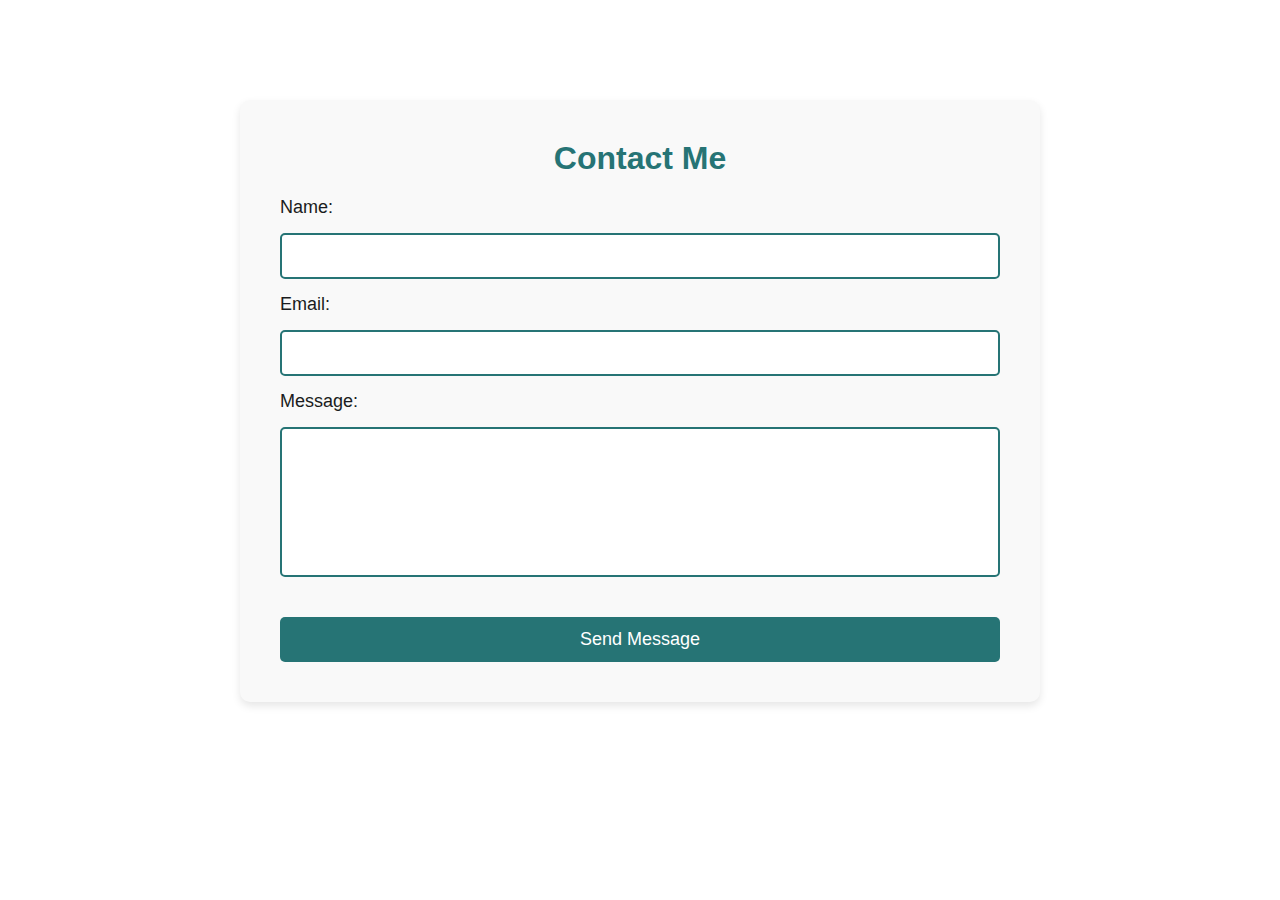
==== contact.html @ 5ce57ed1 "contact form" ====
<!DOCTYPE html>
<html lang="en">
<head>
    <meta charset="UTF-8">
    <meta name="viewport" content="width=device-width, initial-scale=1.0">
    <title>Contact me</title>
    <script src="https://www.google.com/recaptcha/api.js" async defer></script>
    <link rel="stylesheet" href="styles.css">
</head>
<body>

    <div class="contact-section">
        <h1>Contact Me</h1>
        <form id="contactForm" action="send_email.php" method="POST">
            <label for="name">Name:</label>
            <input type="text" id="name" name="name" required>
    
            <label for="email">Email:</label>
            <input type="email" id="email" name="email" required>
    
            <label for="message">Message:</label>
            <textarea id="message" name="message" required></textarea>
    
            <!-- Google reCAPTCHA -->
            <div class="g-recaptcha" data-sitekey="YOUR_SITE_KEY"></div>
    
            <button type="submit">Send Message</button>
        </form>
    </div>
    

</body>
</html>
---- styles.css ----
:root {
  --text-color: #1a1c20;
  --subtitle-color:#267475;
  --link-color: #267475;
  --background-color: #ffffff;
}

/* Global reset for margin, padding, and box-sizing to avoid inconsistencies across browsers */
* {
  margin: 0;
  padding: 0;
  box-sizing: border-box;
}

/* Smooth scrolling behavior when navigating through anchors */
html {
  scroll-padding-top: 80px; /* Adjust this value based on your navbar height */
}
/* Body styling: Background, text color, and max-width for layout */
body {
  font-family: 'Poppins', sans-serif;
  color: var(--text-color);
  background-color: var(--background-color);
  max-width: 1400px;
  margin: 0 auto;
}

/* Link styling */
a {
  color: var(--link-color);
  text-decoration: none;
}

/* NAVBAR */
nav {
  display: flex; /* Flexbox layout for navbar items */
  justify-content: space-between; /* Space between navbar items */
  align-items: center; /* Vertically center navbar items */
  padding: 0 50px;
  height: 80px;
}

/* Styling for links in the navbar on the left */
nav .left a {
  color: var(--text-color);
  font-size: 22px;
  font-weight: 600;
}

/* Styling for links in the navbar on the right */
nav .right a {
  color: var(--text-color);
  margin: 0 10px;
}

/* Styling for the last link on the right (button-style) */
nav .right a:last-child {
  color: var(--background-color);
  background-color: var(--text-color);
  padding: 5px 15px;
  border-radius: 5px;
}

/* Styling for span within links in navbar */
nav .right a span {
  margin-left: 5px;
}

/* SECTION 1: Hero */
.hero-section {
  display: flex; /* Flexbox for the hero section */
  justify-content: space-between; /* Space between text and image */
  align-items: center; /* Center vertically */
  height: calc(100vh - 80px); /* Full height minus navbar */
  padding: 0 50px;
  gap: 40px; /* Space between text and image */
}

.hero-section .text {
  flex: 5; /* Text section takes 5 parts of the space */

}

.hero-section .text h2 {
  font-size: 45px; /* Larger font size for title */
}

.hero-section .text h1 {
  font-size: 20px; /* Larger font size for title */
  margin-bottom: 15px; /* Adjust this value to control the space */
}

.hero-section .text .links {
  margin-top: 25px;
}

.hero-section .text .links a {
  display: inline-block; /* Inline block for links */
  padding: 5px 10px;
  border: 2px solid var(--link-color);
  border-radius: 5px;
  margin-right: 10px;
  margin-bottom: 10px;
  transition: .1s;
}

.hero-section .text .links a:hover {
  color: var(--text-color);
  border: 2px solid var(--text-color);
}

/* Headshot section in the hero: image */
.hero-section .headshot {
  flex: 2; /* Image section takes 2 parts of the space */
  display: flex;
  justify-content: right;
}

.hero-section .headshot img {
  width: 350px;
  border-radius: 50%; /* Circular image */
}


/* SECTION 2: About me */
.more-section {
  display: flex;
  align-items: flex-start; /* Align content to the left */
  height: calc(100vh - 80px);
  padding: 0 50px;
}


.more-section .text h2 {
  font-size: 45px; /* Larger font size for title */
  margin-bottom: 20px; /* Adjust this value to control the space */
  }

.more-section .text {
  font-size: 20; /* Larger font size for title */
}

.more-section .text p {
  margin-bottom: 20px; /* Adjust this value to control the space */
}
/* a selects for links */
.more-section a:hover {
  color: var(--text-color);
}

/* SECTION 3: Skills */
.skills-section {
  display: flex;
  flex-direction: column; /* Stack elements vertically */
  align-items: flex-start; /* Align content to the left */
  height: calc(100vh - 80px);
  margin-top: 200px;
}

.skills-section h2 {
  font-size: 36px;
  margin-bottom: 30px;
  text-align: left; /* Ensure text aligns left */
}
.skills-section h3 {
  font-size: 20;
  color: var(--subtitle-color);
  margin-bottom: 5px;
  text-align: left; /* Ensure text aligns left */
}

.skills-container {
  display: grid;
  text-align: left;
  grid-template-columns: repeat(4, 1fr); /* 4 items per row */
  gap: 0px 30px; /* Increased vertical space (50px) between boxes */
  max-width: 1400px; /* Match the width of the rest of the page */
  margin: 0 auto; /* Center the section */
}

.icon {
  font-size: 40px;
  margin-bottom: 10px;
}

/* Section 4: Publications */
.publications-section {
  display: flex;
  flex-direction: column;
  align-items: flex-start;
  padding: 0 40px; 
  margin-top: 200px; /* Space after the previous section */
  width: 100%;
}


.pub-container {
  overflow: hidden;
}


.pub-question {
  background: #f9f9f9;
  padding: 15px;
  cursor: pointer;
  font-weight: bold;
  display: flex;
  justify-content: space-between;
  align-items: center;
}

.pub-answer {
  display: none;
  padding: 15px;
  background: #fff;
}
.pub-item:target .pub-answer {
  display: block;
}

/* Section 4.1: thesis promo*/
.thesis {
  display: flex;
  justify-content: space-between;
  align-items: center;
  margin: 20px 0;
}

.thesis-content {
  display: flex;
  flex-direction: row;
  align-items: center;
}

.thesis-image img {
  width: 200px; /* Set the width of the image */
  height: auto;
  margin-right: 20px; /* Space between the image and text */
}

.thesis-text {
  max-width: 600px; /* Limit the width of the text */
}

.thesis-text h3 {
  font-size: 1.5rem;
  margin-bottom: 10px;
}

.thesis-text p {
  font-size: 1rem;
  margin-bottom: 10px;
}

.thesis-text a {
  text-decoration: none;
  color: #007BFF;
  font-weight: bold;
}

.thesis-text a:hover {
  text-decoration: underline;
}


/* Section 5: footer */
.footer {
  text-align: center;
  padding: 20px 0;
  margin-top: 200px; /* Space between content and footer */
}

.footer-content {
  display: flex;
  flex-direction: column;
  align-items: center;
  gap: 10px;
}

.footer nav {
  display: flex;
  gap: 15px;
}

.footer a {
  color:#1a1c20;
  text-decoration: none;
  transition: color 0.3s ease;
}

.footer a:hover {
  color: #267475; /* Highlight color on hover */
}

/* CONTACT FORM STYLING */
.contact-section {
  max-width: 800px;
  margin: 100px auto; /* Centering the form */
  padding: 40px;
  background: #f9f9f9;
  border-radius: 10px;
  box-shadow: 0 4px 8px rgba(0, 0, 0, 0.1);
}

.contact-section h1 {
  font-size: 32px;
  color: var(--subtitle-color);
  text-align: center;
  margin-bottom: 20px;
}

.contact-section form {
  display: flex;
  flex-direction: column;
  gap: 15px;
}

.contact-section label {
  font-size: 18px;
  color: var(--text-color);
}

.contact-section input,
.contact-section textarea {
  width: 100%;
  padding: 12px;
  font-size: 16px;
  border: 2px solid var(--link-color);
  border-radius: 5px;
  background: #fff;
  color: var(--text-color);
}

.contact-section input:focus,
.contact-section textarea:focus {
  border-color: var(--text-color);
  outline: none;
}

.contact-section textarea {
  height: 150px;
  resize: none;
}

/* reCAPTCHA styling */
.contact-section .g-recaptcha {
  display: flex;
  justify-content: center;
  margin-top: 10px;
}

/* Submit Button */
.contact-section button {
  background: var(--link-color);
  color: white;
  font-size: 18px;
  padding: 12px;
  border: none;
  border-radius: 5px;
  cursor: pointer;
  transition: 0.3s ease;
}

.contact-section button:hover {
  background: var(--text-color);
}



/* Ensuring the layout is responsive */
@media (max-width: 850px) {
  /* SECTION 1: Hero */
  .hero-section {
    margin-top: 90px; /* Adjust as needed depending on navbar height */
    flex-direction: column; /* Stack elements vertically */
    align-items: center; /* Center content */
  }

  .more-section {
    flex-direction: column; /* Stack text vertically on smaller screens */
    align-items: center; /* Center text content */
    padding: 0 20px; /* Add some padding on the sides for mobile */
    max-width: 100%; /* Ensure the content doesn't stretch beyond the screen */
    box-sizing: border-box; /* Prevent overflow from padding */
  }

  .more-section .text {
    text-align: center; /* Center-align text for better readability on small screens */
    max-width: 100%; /* Ensure the text doesn't overflow */
    box-sizing: border-box; /* Include padding in the width calculation */
  }

  .more-section .text h2 {
    font-size: 36px; /* Adjust font size on smaller screens */
  }

  .more-section .text p {
    font-size: 18px; /* Adjust font size of paragraph */
  }

  /* SECTION 3: Skills */

  .skills-section{
    margin-bottom: 2000px;
  }
  
  .skills-container {
    display: flex;
    flex-direction: column; /* Stack the skills items vertically */
    gap: 20px; /* Add spacing between items */
    align-items: center;
  }

  .skills-item {
    width: 100%; /* Ensure items take the full width of the container */
    display: flex;
    flex-direction: column; /* Stack icon and text vertically */
    align-items: center; /* Center the content */
  }

  .icon img {
    width: 60px; /* Reduce the icon size on smaller screens */
    height: 60px;
  }

  .skills-item h3 {
    font-size: 20px; /* Adjust title font size */
    text-align: center;
  }

  .skills-item p {
    font-size: 16px; /* Adjust text font size for readability */
    text-align: center; /* Center the text */
  }

  /* Section 4: Publications */
  .publications-section {
    display: flex;
    flex-direction: column;
    align-items: flex-start;
    padding: 0 50px; 
    margin-top: 1000px; /* Space after the previous section */
    width: 100%;
  }

  .thesis {
    flex-direction: column; /* Stack image and text */
    align-items: center;
    justify-content: center;
  }

  /* Keep the publication-text visible but hide only the paragraph */
  .publication-text {
    display: block; /* Ensure the container stays visible */
    text-align: center; /* Center-align text */
  }

  /* Hide only the paragraph text */
  .publication-text p {
    display: none; /* Hide the paragraph text */
  }

  /* Keep the title and link visible */
  .publication-text h3 {
    display: none;
  }

  .publication-text a {
    display: inline-block; /* Ensure the link stays visible */
    margin-top: 10px; /* Space between title and link */
    color: var(--link-color); /* Link color */
    font-weight: bold; /* Make link bold */
    text-decoration: none; /* Remove underline */
  }

  /* Optional: Add hover effect for the link */
  .publication-text a:hover {
    text-decoration: underline;
  }

  /* Make image responsive */
  .thesis-image img {
    width: 100%;
    max-width: 300px; /* Control the image size */
  }

  /* Optional: Margin between image and text */
  .thesis-image {
    margin-bottom: 10px;
    margin-top: 50px;
  }

  /* SECTION 5: Footer */
  .footer {
    flex-direction: column; /* Stack items vertically on smaller screens */
    align-items: center; /* Center the footer content */
    justify-content: center; /* Center the content vertically */
    margin-bottom: 70px;

  }

  .footer-content {
    display: flex;
    flex-direction: column; /* Stack content vertically in footer */
    align-items: center; /* Center content */
    gap: 10px; /* Add space between elements */
  }

  .footer nav {
    display: flex;
    flex-direction: column; /* Stack nav items vertically */
    align-items: center; /* Center nav items */
    gap: 10px; /* Add space between nav links */
  }

  .footer a {
    font-size: 16px; /* Adjust font size for smaller screens */
  }
}

@media (max-width: 740px) {
  /* SECTION 1: Hero */
  .hero-section {
    margin-top: 90px; /* Adjust as needed depending on navbar height */
    flex-direction: column-reverse; /* Stack hero section content vertically */
    align-items: center; /* Center content */
  }

  .hero-section .headshot img {
    width: 300px;
  }

  /* SECTION 3: About me */
  .more-section {
    text-align: center;
    margin-top: 70px;
    padding: 0 40px; /* Add padding for better spacing */
    max-width: 100%; /* Ensure content doesn't overflow */
    box-sizing: border-box;
  }

@media (max-width: 600px) {
  /* NAVBAR */
  nav {
    padding: 0 20px;
  }

  nav .right a {
    font-size: 22px;
  }

  nav .right a:last-child {
    color: var(--text-color);
    background-color: transparent;
    padding: 0;
  }

  nav .right a span {
    display: none;
  }

  /* SECTION 1: Hero */
  .hero-section {
    padding: 0 40px;
    margin-top: 250px; /* Adjust as needed depending on navbar height */
    text-align: center;
    max-width: 100%; /* Ensure content doesn't overflow */
    box-sizing: border-box;
  }

  .hero-section .text h2 {
    font-size: 30px;
  }

  /* SECTION 3: About me */
  .more-section {
    padding: 0 40px;
    max-width: 100%; /* Ensure content doesn't overflow */
    box-sizing: border-box;
  }

  .more-section .text h2 {
    font-size: 30px; /* Smaller title size for smaller screens */
  }

  .more-section .text p {
    font-size: 16px; /* Smaller text for paragraphs */
  }

  @media (max-width: 600px) {
    .contact-section {
      width: 90%;
      padding: 20px;
    }
  
    .contact-section h1 {
      font-size: 28px;
    }
  
    .contact-section label {
      font-size: 16px;
    }
  
    .contact-section input,
    .contact-section textarea {
      font-size: 14px;
    }
  
    .contact-section button {
      font-size: 16px;
    }
  }
  
}
}
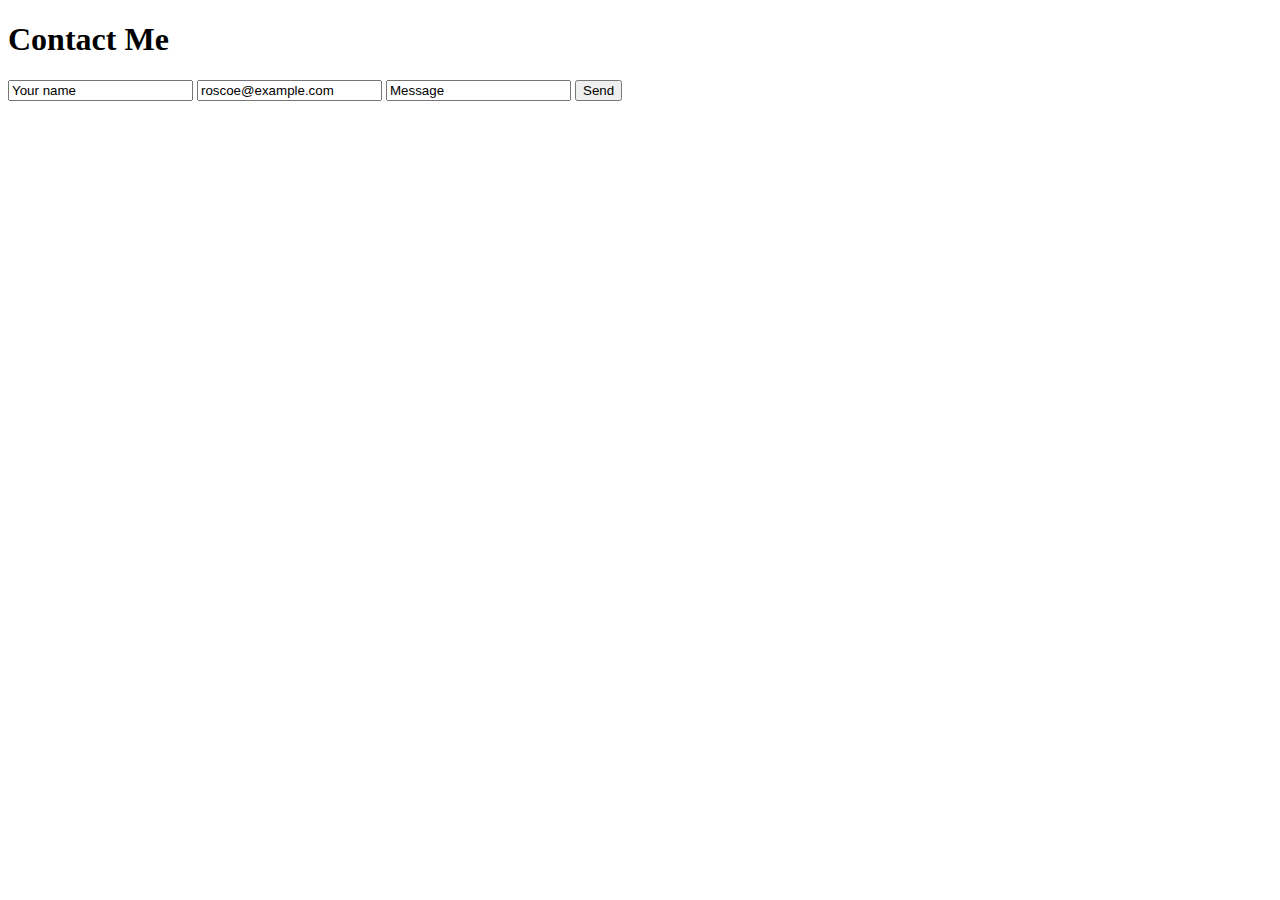
==== commit 01291305: "new contact form using external pageclip" ====
--- a/contact.html
+++ b/contact.html
@@ -4,30 +4,30 @@
     <meta charset="UTF-8">
     <meta name="viewport" content="width=device-width, initial-scale=1.0">
     <title>Contact me</title>
-    <script src="https://www.google.com/recaptcha/api.js" async defer></script>
-    <link rel="stylesheet" href="styles.css">
+    <link rel="stylesheet" href="https://www.saulfernandes.com/styles.css" media="screen">
 </head>
 <body>
 
     <div class="contact-section">
+
         <h1>Contact Me</h1>
-        <form id="contactForm" action="send_email.php" method="POST">
-            <label for="name">Name:</label>
-            <input type="text" id="name" name="name" required>
-    
-            <label for="email">Email:</label>
-            <input type="email" id="email" name="email" required>
-    
-            <label for="message">Message:</label>
-            <textarea id="message" name="message" required></textarea>
-    
-            <!-- Google reCAPTCHA -->
-            <div class="g-recaptcha" data-sitekey="YOUR_SITE_KEY"></div>
-    
-            <button type="submit">Send Message</button>
-        </form>
+        <form action="https://send.pageclip.co/CJnkbqrdoATY6FGJ4srTozN3TVVOpC7x/contact-form" class="pageclip-form" method="post">
+            <!-- Replace these inputs with your own. Make sure they have a "name" attribute! -->
+          
+            <!-- It looks like you are creating a contact form. These email and subject fields are special -->
+            <!-- See https://pageclip.co/docs#special-fields for more info -->
+            <input type="name" name="name" value="Your name" />
+            <input type="email" name="email" value="roscoe@example.com" />
+            <input type="text" name="subject" value="Message" />
+          
+            <!-- This button will have a loading spinner. Keep the inner span for best results. -->
+            <button type="submit" class="pageclip-form__submit">
+              <span>Send</span>
+            </button>
+          </form>
     </div>
     
+    <script src="https://s.pageclip.co/v1/pageclip.js" charset="utf-8"></script>
 
 </body>
 </html>
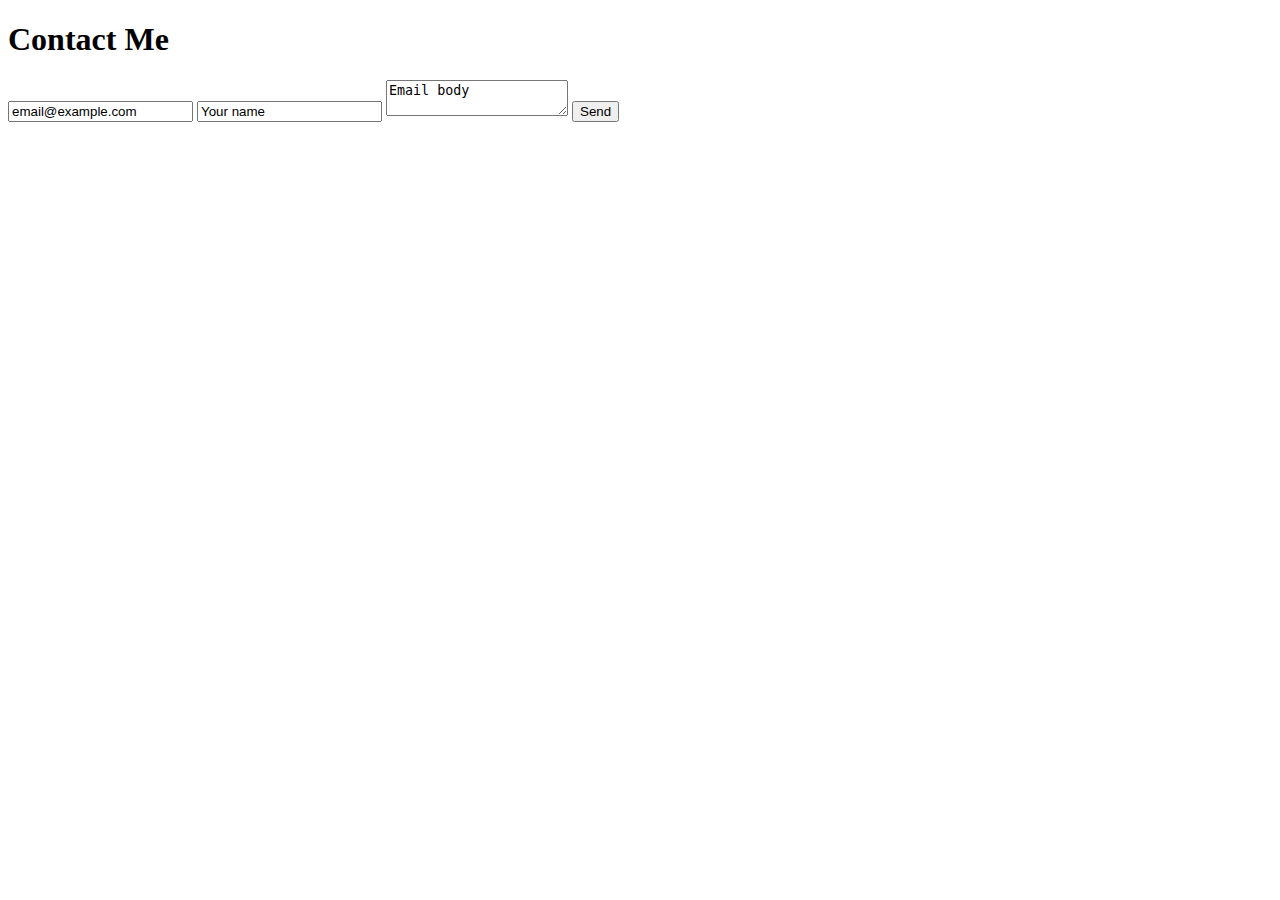
==== commit cca4d165: "Update contact.html" ====
--- a/contact.html
+++ b/contact.html
@@ -4,27 +4,27 @@
     <meta charset="UTF-8">
     <meta name="viewport" content="width=device-width, initial-scale=1.0">
     <title>Contact me</title>
-    <link rel="stylesheet" href="https://www.saulfernandes.com/styles.css" media="screen">
-</head>
+    <link rel="stylesheet" href="https://s.pageclip.co/v1/pageclip.css" media="screen">
+    <link rel="stylesheet" href="https://saulfernandes.com/styles.css" media="screen">
+
+  </head>
 <body>
 
     <div class="contact-section">
 
         <h1>Contact Me</h1>
         <form action="https://send.pageclip.co/CJnkbqrdoATY6FGJ4srTozN3TVVOpC7x/contact-form" class="pageclip-form" method="post">
-            <!-- Replace these inputs with your own. Make sure they have a "name" attribute! -->
-          
-            <!-- It looks like you are creating a contact form. These email and subject fields are special -->
-            <!-- See https://pageclip.co/docs#special-fields for more info -->
-            <input type="name" name="name" value="Your name" />
-            <input type="email" name="email" value="roscoe@example.com" />
-            <input type="text" name="subject" value="Message" />
-          
-            <!-- This button will have a loading spinner. Keep the inner span for best results. -->
-            <button type="submit" class="pageclip-form__submit">
-              <span>Send</span>
-            </button>
-          </form>
+          <!-- Replace these inputs with your own. Make sure they have a "name" attribute! -->
+        
+          <input type="email" name="email" value="email@example.com" />
+          <input type="text" name="subject" value="Your name" />
+          <textarea name="body">Email body</textarea>
+        
+          <!-- This button will have a loading spinner. Keep the inner span for best results. -->
+          <button type="submit" class="pageclip-form__submit">
+            <span>Send</span>
+          </button>
+        </form>
     </div>
     
     <script src="https://s.pageclip.co/v1/pageclip.js" charset="utf-8"></script>
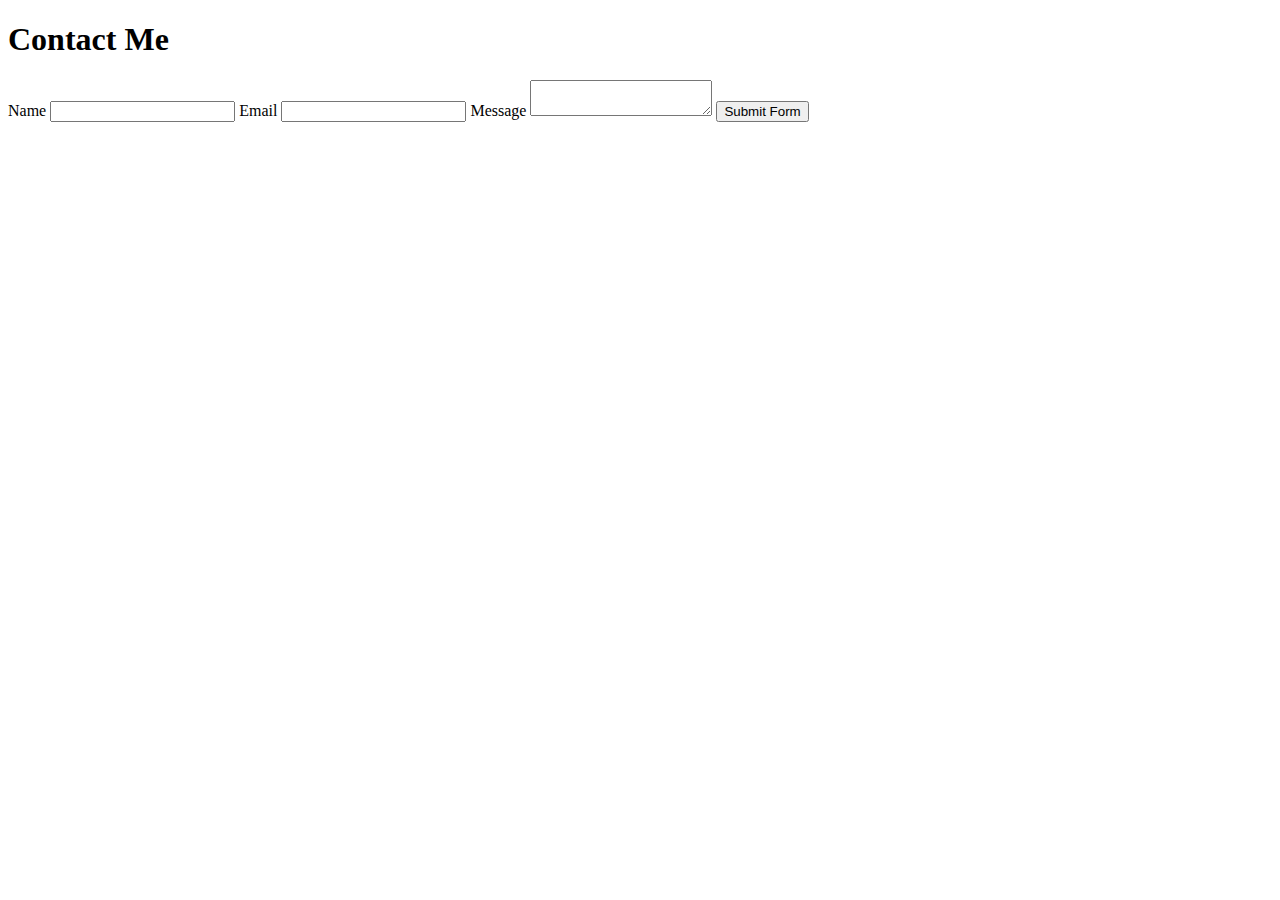
==== commit c93e1e34: "Update contact.html" ====
--- a/contact.html
+++ b/contact.html
@@ -4,30 +4,42 @@
     <meta charset="UTF-8">
     <meta name="viewport" content="width=device-width, initial-scale=1.0">
     <title>Contact me</title>
-    <link rel="stylesheet" href="https://s.pageclip.co/v1/pageclip.css" media="screen">
     <link rel="stylesheet" href="https://saulfernandes.com/styles.css" media="screen">
 
   </head>
 <body>
 
-    <div class="contact-section">
+  <div class="contact-section">
 
-        <h1>Contact Me</h1>
-        <form action="https://send.pageclip.co/CJnkbqrdoATY6FGJ4srTozN3TVVOpC7x/contact-form" class="pageclip-form" method="post">
-          <!-- Replace these inputs with your own. Make sure they have a "name" attribute! -->
-        
-          <input type="email" name="email" value="email@example.com" />
-          <input type="text" name="subject" value="Your name" />
-          <textarea name="body">Email body</textarea>
-        
-          <!-- This button will have a loading spinner. Keep the inner span for best results. -->
-          <button type="submit" class="pageclip-form__submit">
-            <span>Send</span>
-          </button>
-        </form>
-    </div>
+    <h1>Contact Me</h1>
+    <form action="https://api.web3forms.com/submit" method="POST">
+  
+      <!-- Replace with your Access Key -->
+      <input type="hidden" name="access_key" value="3f13e049-6285-423b-8c81-dd61f2d122bf"> 
+  
+      <!-- Name Section -->
+      <label for="name">Name</label>
+      <input type="text" name="name" id="name" required>
+  
+      <!-- Email Section -->
+      <label for="email">Email</label>
+      <input type="email" name="email" id="email" required>
+  
+      <!-- Message Section -->
+      <label for="message">Message</label>
+      <textarea name="message" id="message" required></textarea>
+  
+      <!-- Honeypot Spam Protection -->
+      <input type="checkbox" name="botcheck" class="hidden" style="display: none;">
+  
+      <!-- Custom Confirmation / Success Page -->
+      <!-- <input type="hidden" name="redirect" value="https://mywebsite.com/thanks.html"> -->
+  
+      <button type="submit">Submit Form</button>
+  
+    </form>
+  </div>
+  
     
-    <script src="https://s.pageclip.co/v1/pageclip.js" charset="utf-8"></script>
-
 </body>
 </html>
